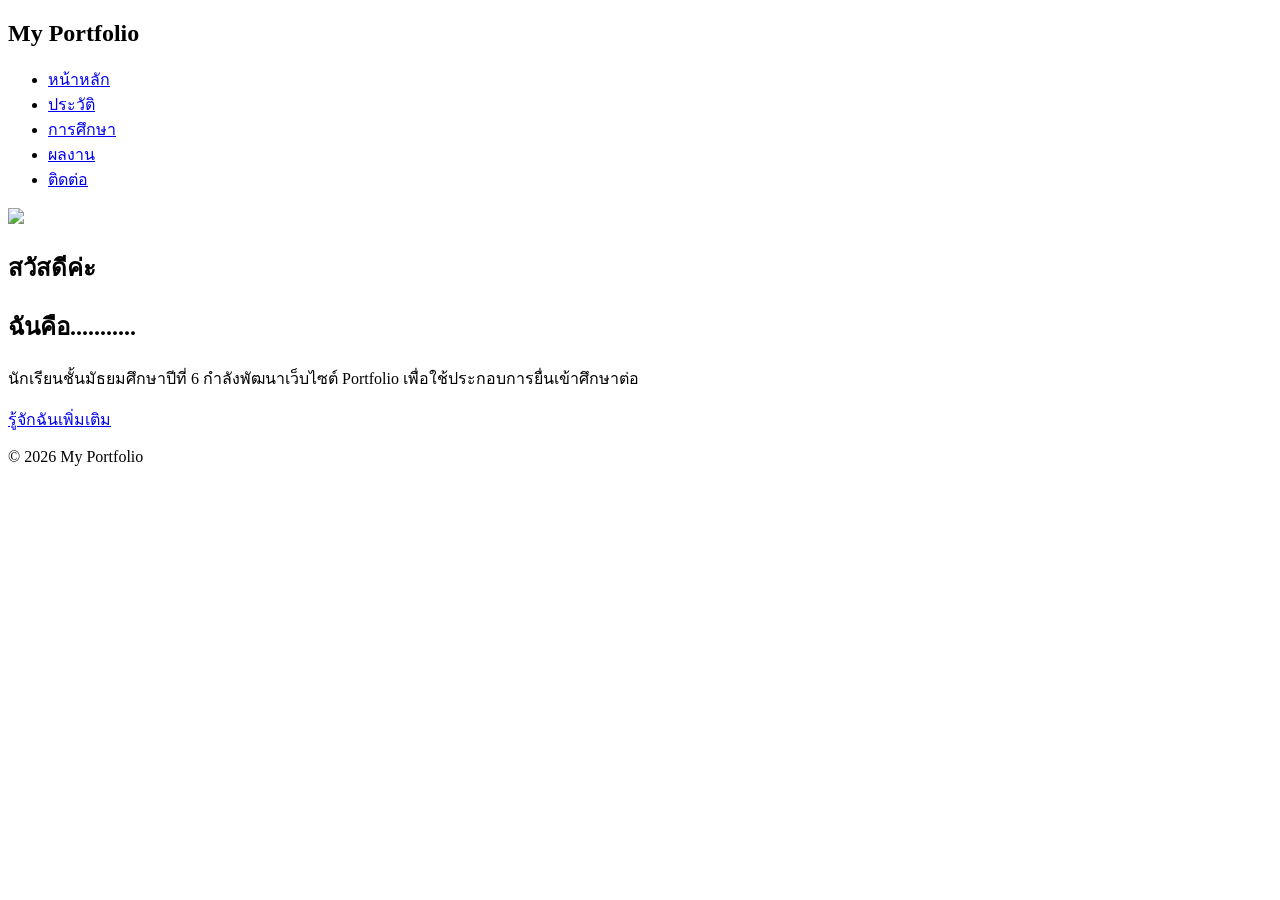
==== index.html @ 70c155a2 "Add initial HTML structure for portfolio website" ====
<!DOCTYPE html>
<html lang="th">
<head>

<meta charset="UTF-8">
<meta name="viewport" content="width=device-width, initial-scale=1.0">

<title>Portfolio | Home</title>

<link rel="preconnect" href="https://fonts.googleapis.com">
<link rel="preconnect" href="https://fonts.gstatic.com">

<link href="https://fonts.googleapis.com/css2?family=Kanit:wght@300;400;500;700&display=swap" rel="stylesheet">

<link rel="stylesheet" href="css/style.css">

</head>

<body>

<header>

<nav>

<h2 class="logo">My Portfolio</h2>

<ul>

<li><a href="index.html">หน้าหลัก</a></li>
<li><a href="about.html">ประวัติ</a></li>
<li><a href="education.html">การศึกษา</a></li>
<li><a href="portfolio.html">ผลงาน</a></li>
<li><a href="contact.html">ติดต่อ</a></li>

</ul>

</nav>

</header>

<section class="hero">

<img src="images/profile.jpg" class="profile">

<h1>สวัสดีค่ะ</h1>

<h2>ฉันคือ...........</h2>

<p>

นักเรียนชั้นมัธยมศึกษาปีที่ 6

กำลังพัฒนาเว็บไซต์ Portfolio

เพื่อใช้ประกอบการยื่นเข้าศึกษาต่อ

</p>

<a href="about.html" class="btn">

รู้จักฉันเพิ่มเติม

</a>

</section>

<footer>

<p>

© 2026 My Portfolio

</p>

</footer>

</body>

</html>
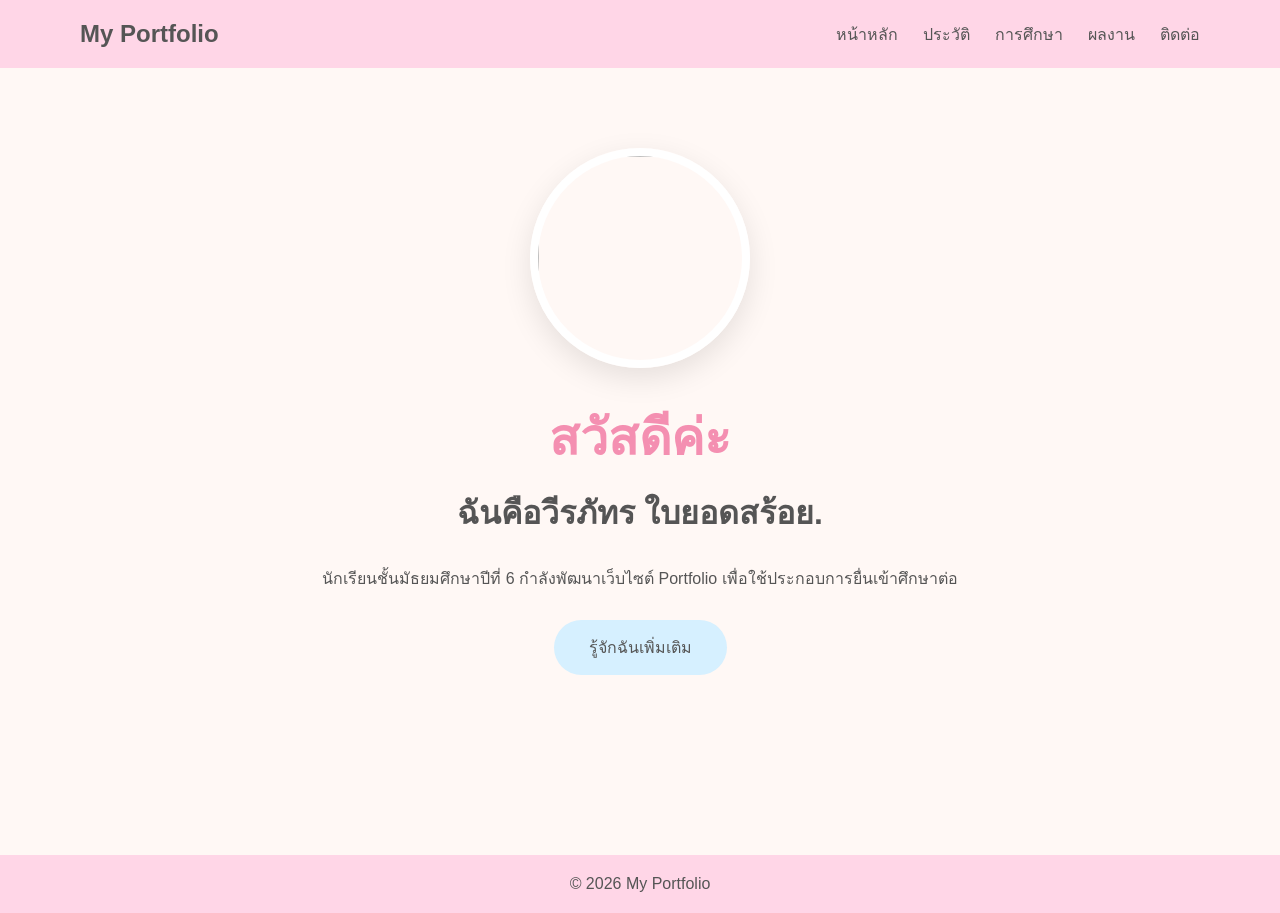
==== commit e3d48688: "Update index.html" ====
--- a/index.html
+++ b/index.html
@@ -44,7 +44,7 @@
 
 <h1>สวัสดีค่ะ</h1>
 
-<h2>ฉันคือ...........</h2>
+<h2>ฉันคือวีรภัทร ใบยอดสร้อย.</h2>
 
 <p>
 
--- a/css/style.css
+++ b/css/style.css
@@ -0,0 +1,142 @@
+*{
+margin:0;
+padding:0;
+box-sizing:border-box;
+font-family:'Kanit',sans-serif;
+}
+
+body{
+
+background:#FFF8F5;
+
+color:#555;
+
+}
+
+nav{
+
+display:flex;
+
+justify-content:space-between;
+
+align-items:center;
+
+padding:20px 80px;
+
+background:#FFD6E7;
+
+}
+
+nav ul{
+
+display:flex;
+
+list-style:none;
+
+}
+
+nav li{
+
+margin-left:25px;
+
+}
+
+nav a{
+
+text-decoration:none;
+
+color:#555;
+
+font-weight:500;
+
+}
+
+.hero{
+
+text-align:center;
+
+padding:80px;
+
+}
+
+.profile{
+
+width:220px;
+
+height:220px;
+
+border-radius:50%;
+
+object-fit:cover;
+
+border:8px solid white;
+
+box-shadow:0 10px 30px rgba(0,0,0,.1);
+
+margin-bottom:30px;
+
+}
+
+.hero h1{
+
+font-size:50px;
+
+color:#F48FB1;
+
+}
+
+.hero h2{
+
+margin-top:10px;
+
+font-size:32px;
+
+}
+
+.hero p{
+
+margin:25px auto;
+
+max-width:700px;
+
+line-height:2;
+
+}
+
+.btn{
+
+display:inline-block;
+
+padding:15px 35px;
+
+background:#D6F0FF;
+
+color:#555;
+
+text-decoration:none;
+
+border-radius:50px;
+
+transition:.3s;
+
+}
+
+.btn:hover{
+
+background:#E6D9FF;
+
+transform:translateY(-5px);
+
+}
+
+footer{
+
+margin-top:100px;
+
+text-align:center;
+
+padding:20px;
+
+background:#FFD6E7;
+
+}
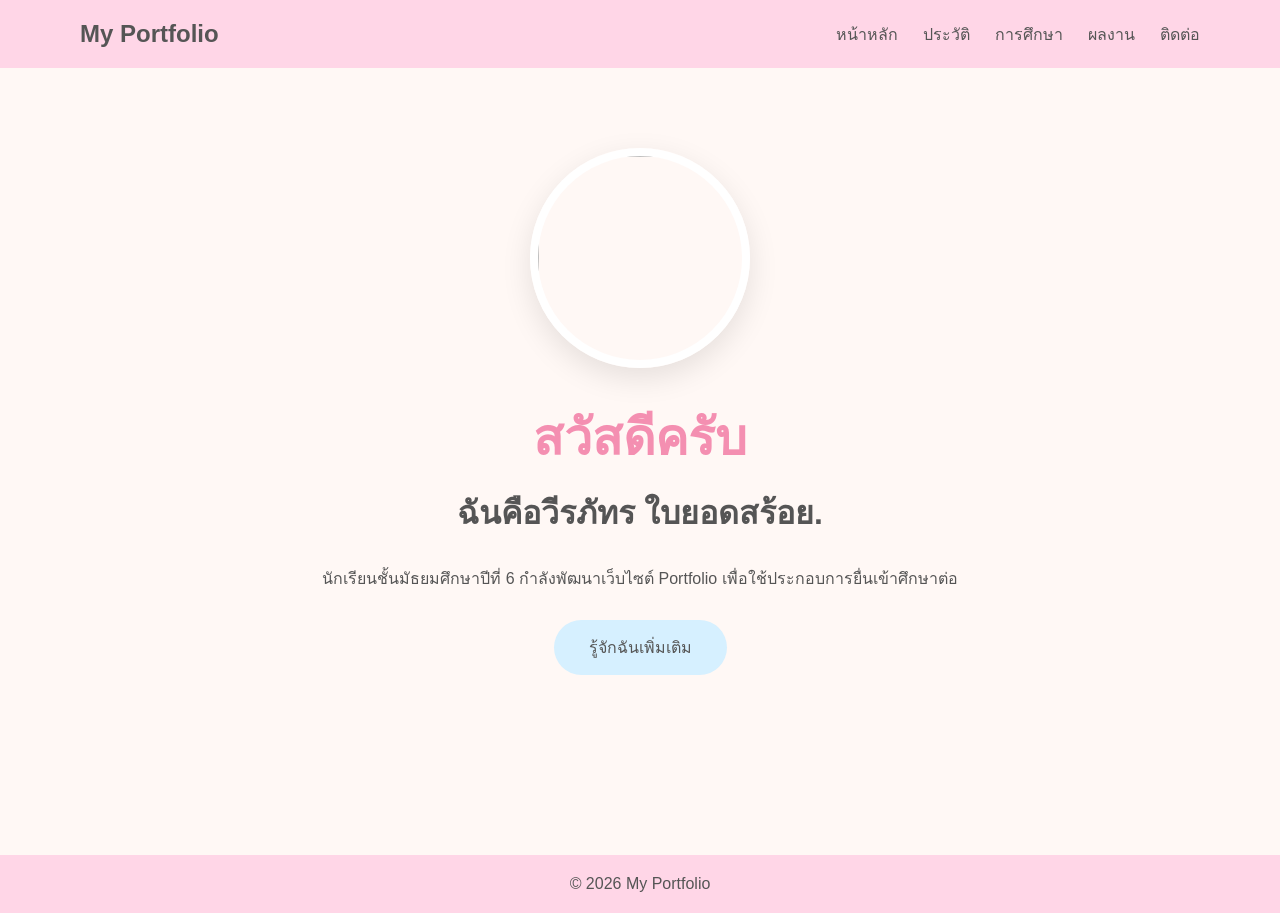
==== commit 5f321948: "Update index.html" ====
--- a/index.html
+++ b/index.html
@@ -42,7 +42,7 @@
 
 <img src="images/profile.jpg" class="profile">
 
-<h1>สวัสดีค่ะ</h1>
+<h1>สวัสดีครับ</h1>
 
 <h2>ฉันคือวีรภัทร ใบยอดสร้อย.</h2>
 
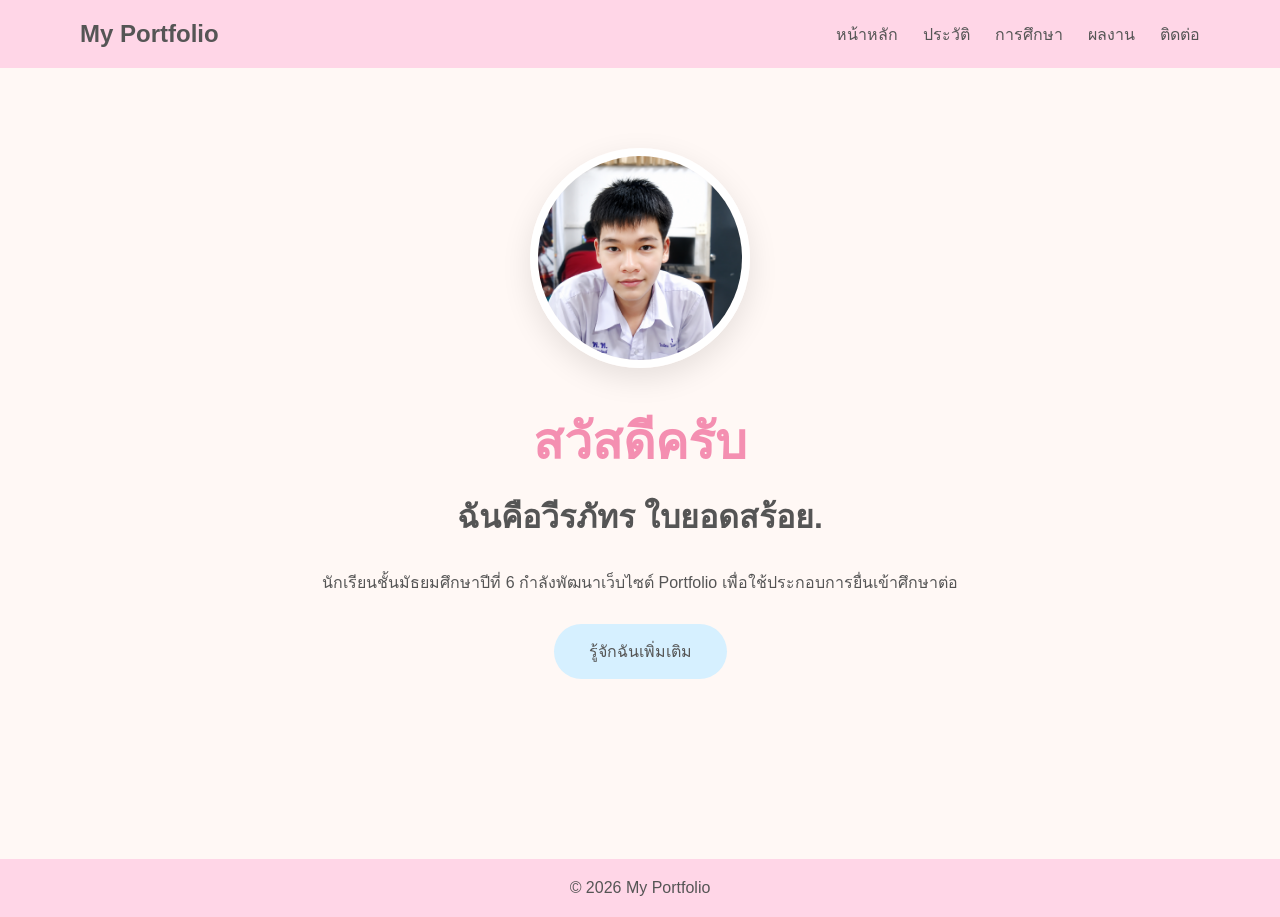
==== commit f2a32337: "Update index.html" ====
--- a/index.html
+++ b/index.html
@@ -40,7 +40,7 @@
 
 <section class="hero">
 
-<img src="images/profile.jpg" class="profile">
+<img src="css/dom.png" class="profile">
 
 <h1>สวัสดีครับ</h1>
 
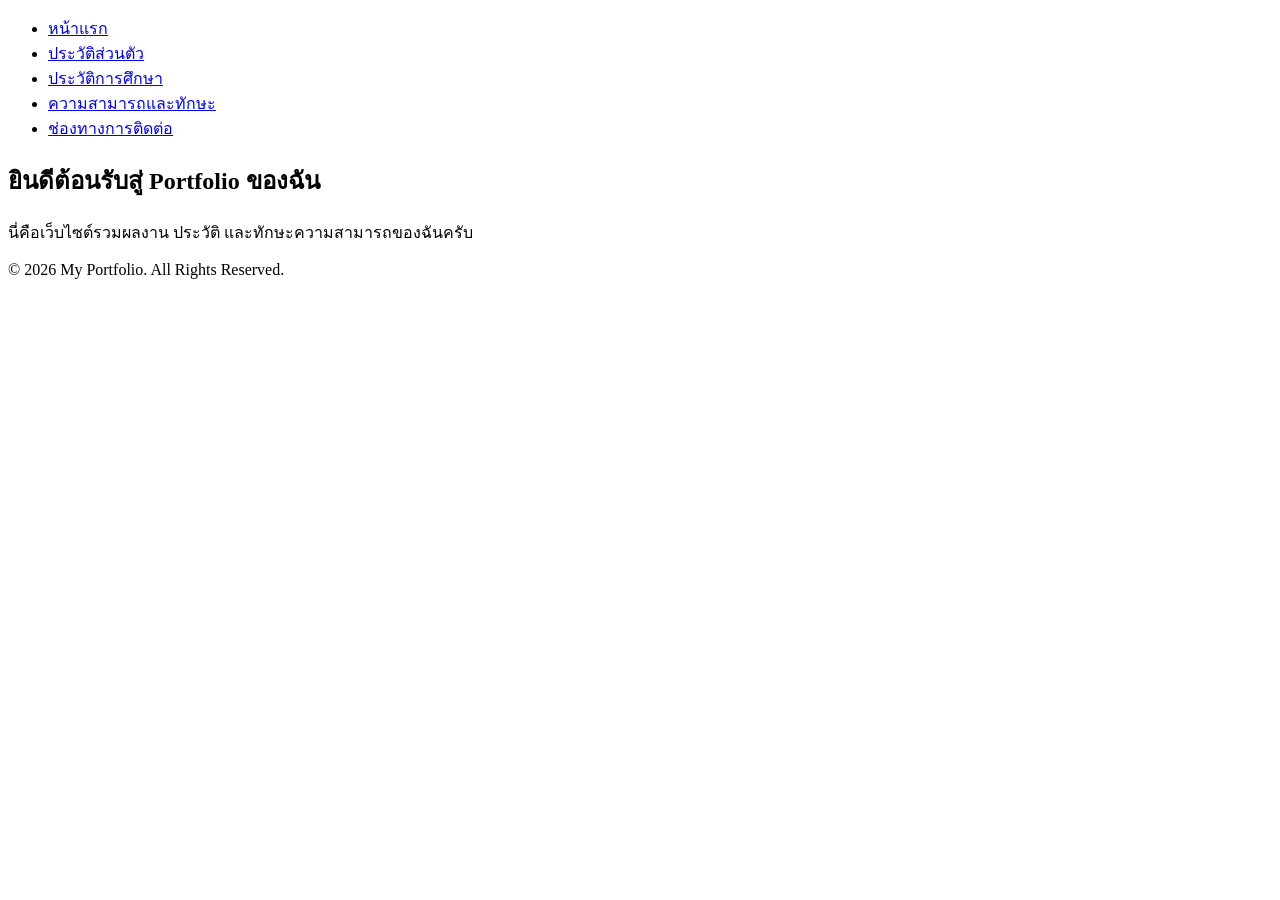
==== commit 3dd1475b: "Update index.html" ====
--- a/index.html
+++ b/index.html
@@ -1,79 +1,34 @@
 <!DOCTYPE html>
 <html lang="th">
 <head>
-
-<meta charset="UTF-8">
-<meta name="viewport" content="width=device-width, initial-scale=1.0">
-
-<title>Portfolio | Home</title>
-
-<link rel="preconnect" href="https://fonts.googleapis.com">
-<link rel="preconnect" href="https://fonts.gstatic.com">
-
-<link href="https://fonts.googleapis.com/css2?family=Kanit:wght@300;400;500;700&display=swap" rel="stylesheet">
-
-<link rel="stylesheet" href="css/style.css">
-
-</head>
-
+    <meta charset="UTF-8">
+    <meta name="viewport" content="width=device-width, initial-scale=1.0">
+    <title>หน้าแรก - Portfolio</title>
+    <link rel="stylesheet" href="style.css"> </head>
 <body>
 
-<header>
+    <header>
+        <nav>
+            <ul>
+                <li><a href="index.html" class="active">หน้าแรก</a></li>
+                <li><a href="about.html">ประวัติส่วนตัว</a></li>
+                <li><a href="education.html">ประวัติการศึกษา</a></li>
+                <li><a href="skills.html">ความสามารถและทักษะ</a></li>
+                <li><a href="contact.html">ช่องทางการติดต่อ</a></li>
+            </ul>
+        </nav>
+    </header>
 
-<nav>
+    <main>
+        <section class="hero">
+            <h1>ยินดีต้อนรับสู่ Portfolio ของฉัน</h1>
+            <p>นี่คือเว็บไซต์รวมผลงาน ประวัติ และทักษะความสามารถของฉันครับ</p>
+        </section>
+    </main>
 
-<h2 class="logo">My Portfolio</h2>
-
-<ul>
-
-<li><a href="index.html">หน้าหลัก</a></li>
-<li><a href="about.html">ประวัติ</a></li>
-<li><a href="education.html">การศึกษา</a></li>
-<li><a href="portfolio.html">ผลงาน</a></li>
-<li><a href="contact.html">ติดต่อ</a></li>
-
-</ul>
-
-</nav>
-
-</header>
-
-<section class="hero">
-
-<img src="css/dom.png" class="profile">
-
-<h1>สวัสดีครับ</h1>
-
-<h2>ฉันคือวีรภัทร ใบยอดสร้อย.</h2>
-
-<p>
-
-นักเรียนชั้นมัธยมศึกษาปีที่ 6
-
-กำลังพัฒนาเว็บไซต์ Portfolio
-
-เพื่อใช้ประกอบการยื่นเข้าศึกษาต่อ
-
-</p>
-
-<a href="about.html" class="btn">
-
-รู้จักฉันเพิ่มเติม
-
-</a>
-
-</section>
-
-<footer>
-
-<p>
-
-© 2026 My Portfolio
-
-</p>
-
-</footer>
+    <footer>
+        <p>&copy; 2026 My Portfolio. All Rights Reserved.</p>
+    </footer>
 
 </body>
-
 </html>
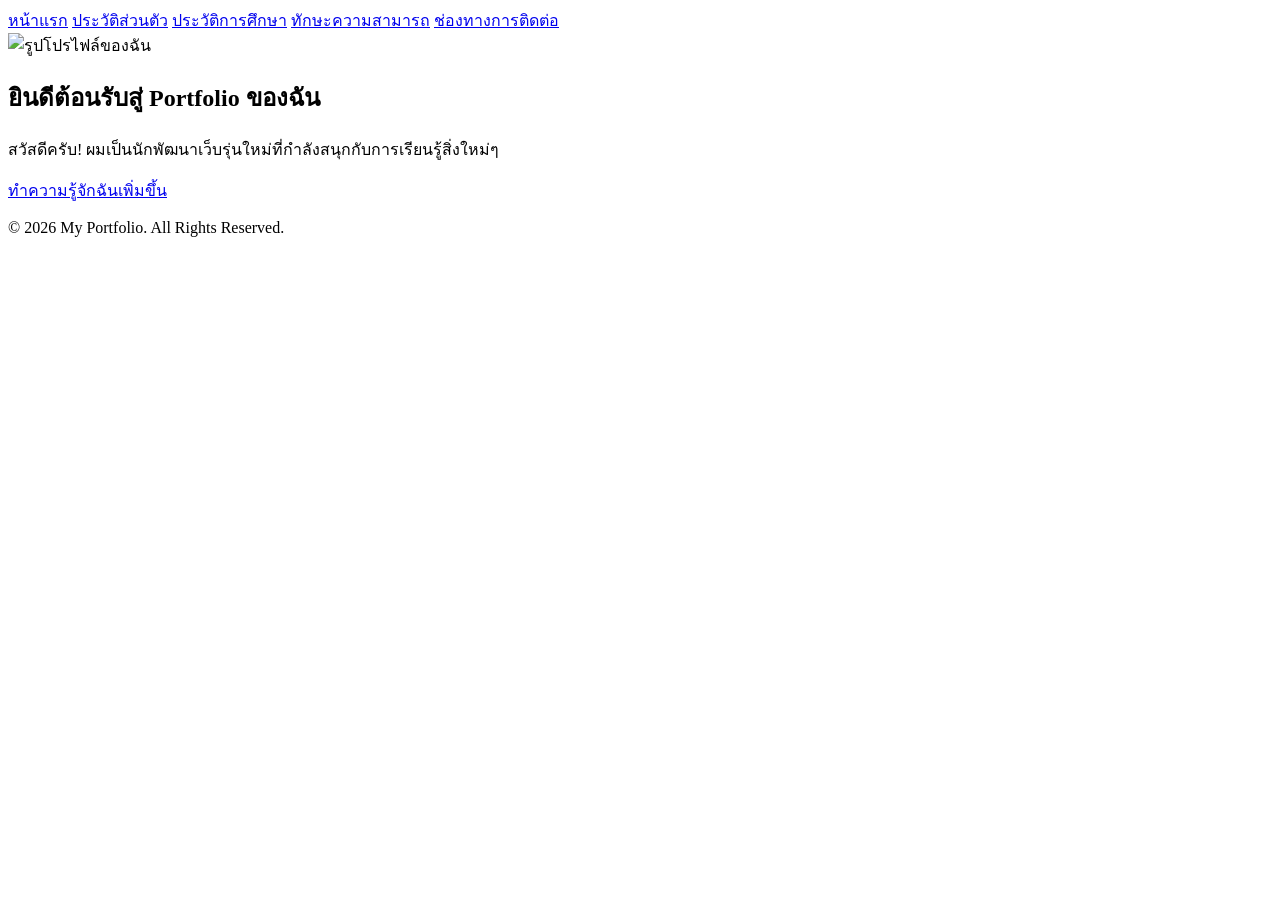
==== commit f0f55537: "Create index.html" ====
--- a/index.html
+++ b/index.html
@@ -3,26 +3,27 @@
 <head>
     <meta charset="UTF-8">
     <meta name="viewport" content="width=device-width, initial-scale=1.0">
-    <title>หน้าแรก - Portfolio</title>
-    <link rel="stylesheet" href="style.css"> </head>
+    <title>หน้าแรก | Portfolio ของฉัน</title>
+    <link rel="stylesheet" href="css/style.css">
+</head>
 <body>
 
     <header>
         <nav>
-            <ul>
-                <li><a href="index.html" class="active">หน้าแรก</a></li>
-                <li><a href="about.html">ประวัติส่วนตัว</a></li>
-                <li><a href="education.html">ประวัติการศึกษา</a></li>
-                <li><a href="skills.html">ความสามารถและทักษะ</a></li>
-                <li><a href="contact.html">ช่องทางการติดต่อ</a></li>
-            </ul>
+            <a href="index.html" class="active">หน้าแรก</a>
+            <a href="about.html">ประวัติส่วนตัว</a>
+            <a href="education.html">ประวัติการศึกษา</a>
+            <a href="skills.html">ทักษะความสามารถ</a>
+            <a href="contact.html">ช่องทางการติดต่อ</a>
         </nav>
     </header>
 
     <main>
         <section class="hero">
+            <img src="images/profile.jpg" alt="รูปโปรไฟล์ของฉัน" class="profile-img">
             <h1>ยินดีต้อนรับสู่ Portfolio ของฉัน</h1>
-            <p>นี่คือเว็บไซต์รวมผลงาน ประวัติ และทักษะความสามารถของฉันครับ</p>
+            <p>สวัสดีครับ! ผมเป็นนักพัฒนาเว็บรุ่นใหม่ที่กำลังสนุกกับการเรียนรู้สิ่งใหม่ๆ</p>
+            <a href="about.html" class="btn">ทำความรู้จักฉันเพิ่มขึ้น</a>
         </section>
     </main>
 
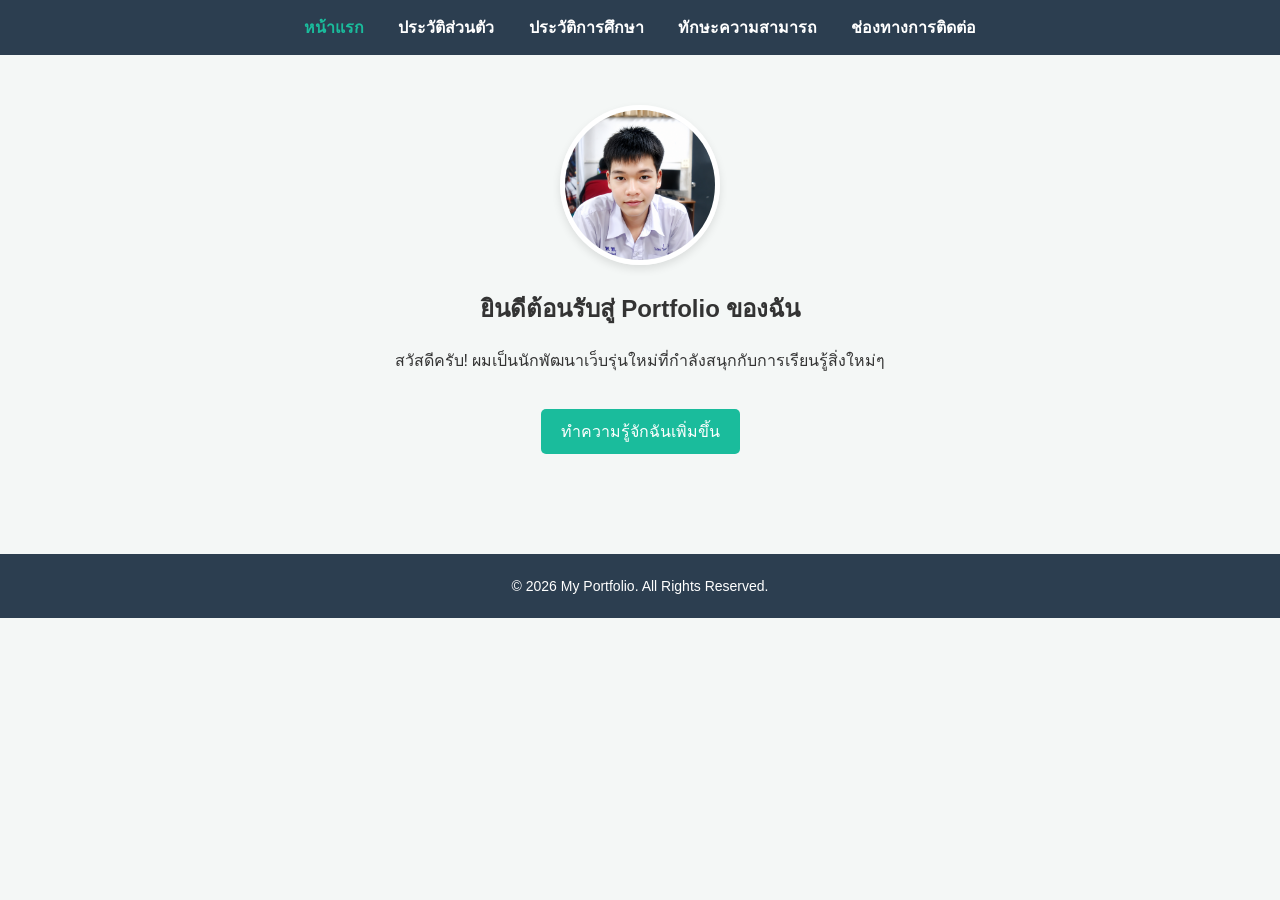
==== commit 29f4531b: "Update profile image source in index.html" ====
--- a/index.html
+++ b/index.html
@@ -20,7 +20,7 @@
 
     <main>
         <section class="hero">
-            <img src="images/profile.jpg" alt="รูปโปรไฟล์ของฉัน" class="profile-img">
+            <img src="css/dom.png" alt="รูปโปรไฟล์ของฉัน" class="profile-img">
             <h1>ยินดีต้อนรับสู่ Portfolio ของฉัน</h1>
             <p>สวัสดีครับ! ผมเป็นนักพัฒนาเว็บรุ่นใหม่ที่กำลังสนุกกับการเรียนรู้สิ่งใหม่ๆ</p>
             <a href="about.html" class="btn">ทำความรู้จักฉันเพิ่มขึ้น</a>
--- a/css/style.css
+++ b/css/style.css
@@ -0,0 +1,58 @@
+/* ตั้งค่าพื้นฐาน */
+body {
+    font-family: 'Segoe UI', Tahoma, Geneva, Verdana, sans-serif;
+    margin: 0;
+    padding: 0;
+    background-color: #f4f7f6;
+    color: #333;
+    text-align: center;
+}
+
+/* ตกแต่งเมนู */
+nav {
+    background-color: #2c3e50;
+    padding: 15px;
+}
+nav a {
+    color: white;
+    text-decoration: none;
+    margin: 0 15px;
+    font-weight: bold;
+}
+nav a:hover, nav a.active {
+    color: #1abc9c;
+}
+
+/* ตกแต่งเนื้อหาหน้าแรก */
+.hero {
+    padding: 50px 20px;
+}
+.profile-img {
+    width: 150px;
+    height: 150px;
+    border-radius: 50%;
+    object-fit: cover;
+    border: 5px solid #fff;
+    box-shadow: 0px 4px 8px rgba(0,0,0,0.1);
+}
+.btn {
+    display: inline-block;
+    background-color: #1abc9c;
+    color: white;
+    padding: 10px 20px;
+    text-decoration: none;
+    border-radius: 5px;
+    margin-top: 20px;
+}
+.btn:hover {
+    background-color: #16a085;
+}
+
+/* ท้ายเว็บ */
+footer {
+    margin-top: 50px;
+    padding: 10px;
+    background-color: #2c3e50;
+    color: white;
+    font-size: 14px;
+}
